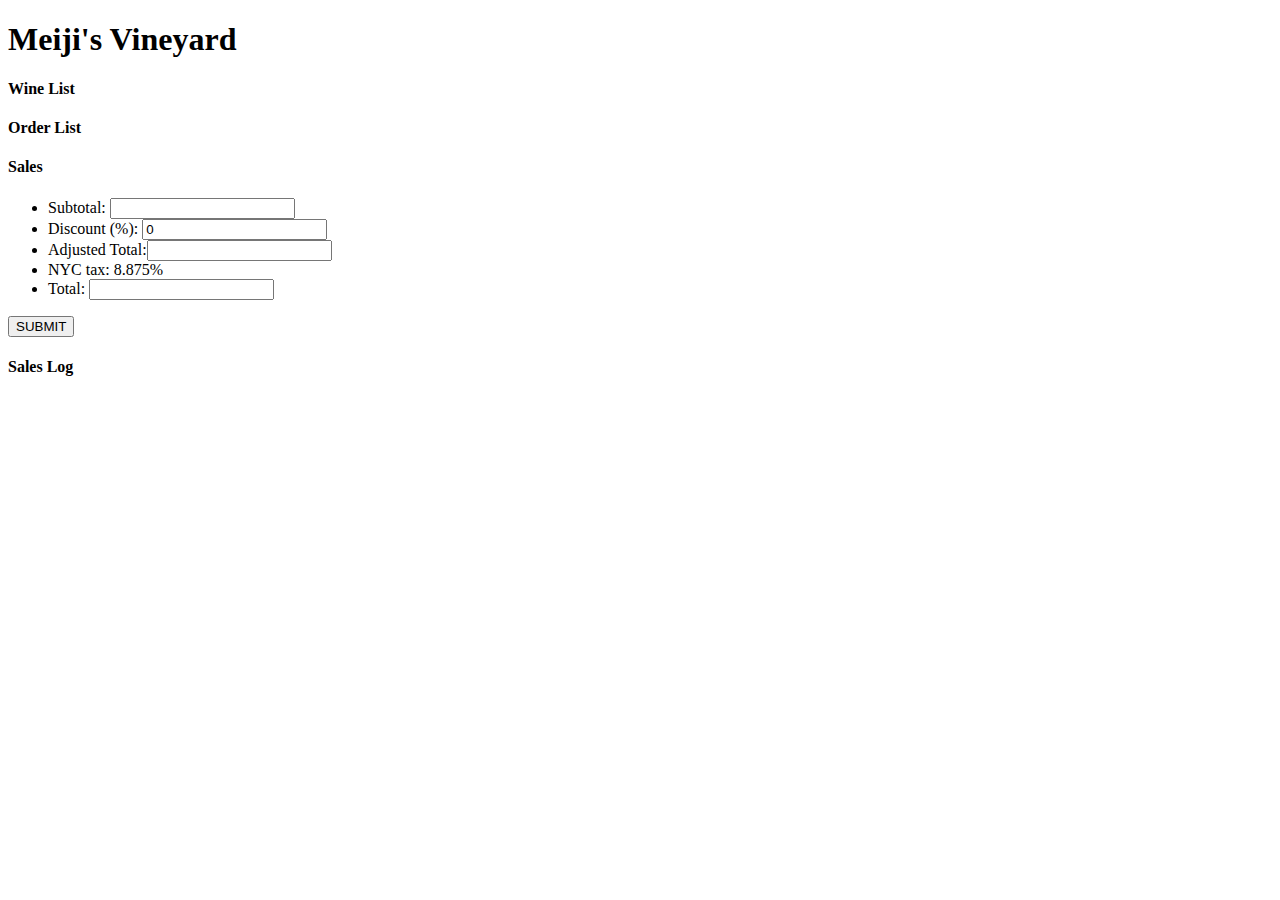
==== POS-project/index.html @ c611f80c "moved from GA-Projects1 folder to .io" ====
<!doctype html>
<html>
<head>
<link rel="stylesheet" href="/stylesheets/sal.css">
<title>Sal's </title>
</head>

<body>
  <header>
  <h1>Meiji's Vineyard</h1>
  </header>

<main class='container'>
  <div class='column1'>
  <h4>Wine List</h4>


    <div class='menu-container'>
      <ul id='wine-types' class="row clearfix">

        <!-- types go here -->
      </ul>
    </div>
  </div>

  <div class='column2'>
    <div id='order-list'>
      <h4>Order List</h4>


       <!-- List of ordered items. -->

    </div>
    <section class='reciept'>
      <h4>Sales</h4>

      <ul class='costul'>
        <li class='cost' id= 'subtotal'> Subtotal: <input id='subtotal2'></li>
        <li class='cost' id= 'discount-rate'> Discount (%): <input id=discount-rate2 value = 0 placeholder = "enter discount %"></input></li>
        <li class='cost' id=totalAfterDiscount>Adjusted Total:<input id=discountedTotal></li>
        <li class='cost' id= 'tax-rate'>NYC tax: 8.875%</li>
        <li class='cost' id= 'grand-total'>Total: <input id='grand-total2'></li>
      </ul>
    </section>
    <div>
      <button id="submit-order" class="button">SUBMIT</button>
    </div>
  </div>
  </main>

  <footer id="sales-summary">
    <h4>Sales Log</h4>
    <ul class='sales' id='sales-list'>
  </footer>

  <script src="/script/jquery-2.1.4.js"></script>
  <script type="text/javascript" src='/script/sal.js'></script>
</body>

</html>
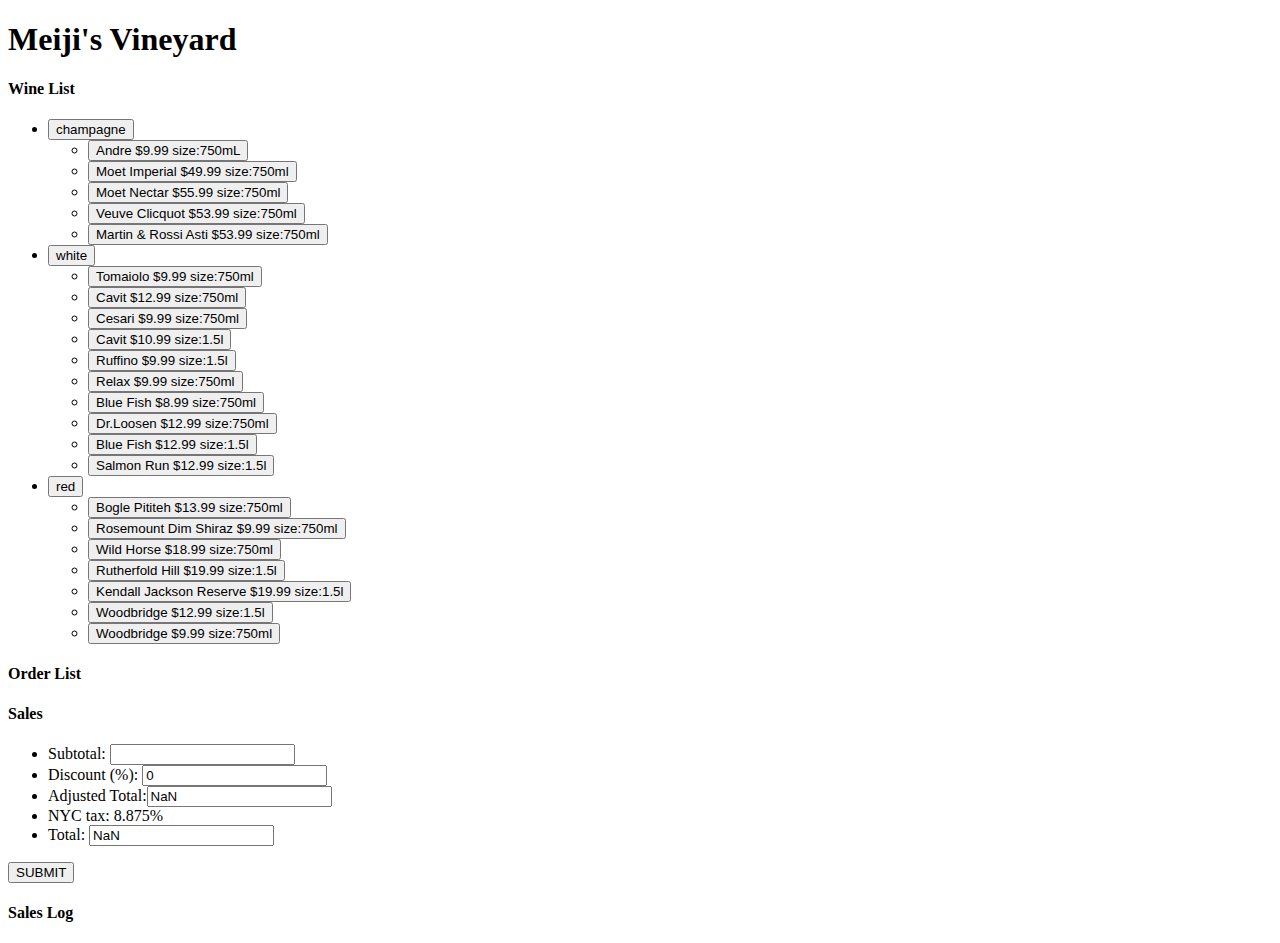
==== commit 358dfaa8: "link files in github-take2" ====
--- a/POS-project/index.html
+++ b/POS-project/index.html
@@ -1,7 +1,7 @@
 <!doctype html>
 <html>
 <head>
-<link rel="stylesheet" href="/stylesheets/sal.css">
+<link rel="stylesheet" href="./POS-project/stylesheets/sal.css">
 <title>Sal's </title>
 </head>
 
@@ -53,8 +53,8 @@
     <ul class='sales' id='sales-list'>
   </footer>
 
-  <script src="/script/jquery-2.1.4.js"></script>
-  <script type="text/javascript" src='/script/sal.js'></script>
+  <script src="jquery-2.1.4.js"></script>
+  <script type="text/javascript" src= 'sal.js'></script>
 </body>
 
 </html>
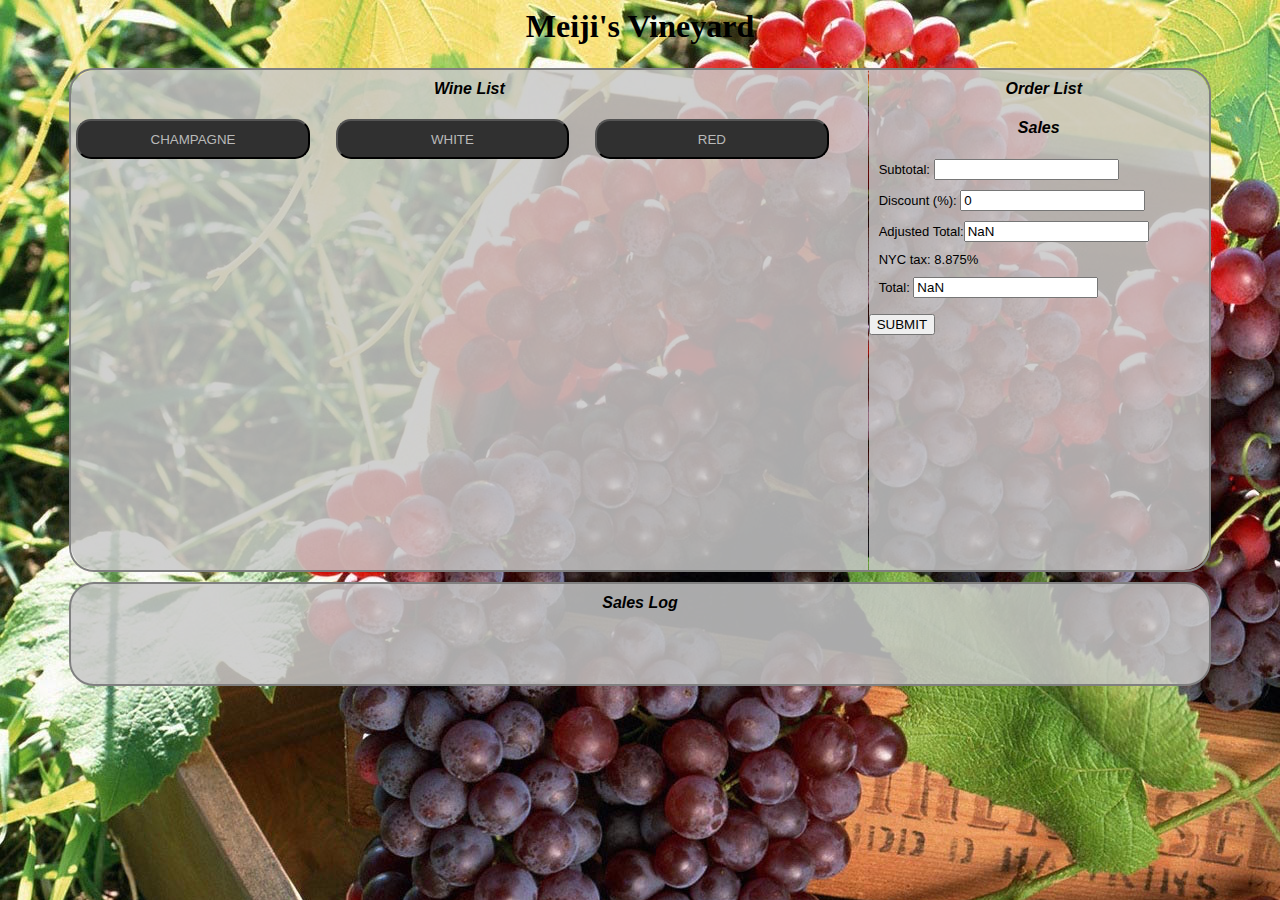
==== commit 07f933e3: "github link files - take3" ====
--- a/POS-project/index.html
+++ b/POS-project/index.html
@@ -1,7 +1,7 @@
 <!doctype html>
 <html>
 <head>
-<link rel="stylesheet" href="./POS-project/stylesheets/sal.css">
+<link rel="stylesheet" href="sal.css">
 <title>Sal's </title>
 </head>
 
--- a/POS-project/sal.css
+++ b/POS-project/sal.css
@@ -0,0 +1,178 @@
+body{
+  background-image: url('1030_grapes.jpg');
+}
+
+.container{
+  width: 90%;
+  height:500px;
+  margin: auto;
+  border: solid gray 2px;
+  border-radius: 25px;
+}
+header{
+  text-align: center;
+  padding:0;
+  height: 60px;
+}
+footer{
+  width: 90%;
+  height:100px;
+  margin: auto;
+  margin-top: 10px;
+  border: solid gray 2px;
+  border-radius: 25px;
+  background-color: rgba(200, 200, 200, 0.85);
+  overflow: auto;
+}
+.purchase{
+  float:left;
+  margin-top: 0px;
+  margin-bottom: 8px;
+}
+h1{
+  padding-bottom: 10px;
+  font-family:cursive;
+  margin-top: 0px;
+}
+.column1{
+  width:70%;
+  height:100%;
+  float:left;
+  background-color: rgba(200, 200, 200, 0.85);
+  border-top-left-radius: 25px;
+  border-bottom-left-radius: 25px;
+  overflow: auto;
+}
+.column2{
+  width: 29.9%;
+  height: 100%;
+  float:right;
+  background-color: rgba(200, 200, 200, 0.85);
+  border-top-right-radius: 25px;
+  border-bottom-right-radius: 25px;
+  overflow:auto;
+}
+
+h4{
+  text-align: center;
+  font-style: italic;
+  font-family: sans-serif;
+  margin-top: 10px;
+}
+ul{
+  list-style-type: none;
+  padding: 0px;
+}
+
+.brand-name{
+  width: 80%;
+  border-radius: 15px;
+  margin:auto;
+  margin-top: 10px;
+  padding:5px;
+  background-color: white;
+}
+
+.eachBrand-li{
+margin: auto;
+}
+#red-brands{
+  display: none;
+  margin:auto;
+}
+
+#white-brands{
+  display: none;
+  margin:auto;
+}
+
+#champagne-brands{
+  display: none;
+  margin:auto;
+}
+
+ul#wine-types{
+  margin: 5px;
+}
+
+.clearfix:after {
+     visibility: hidden;
+     display: block;
+     font-size: 0;
+     content: " ";
+     clear: both;
+     height: 0;
+     }
+.clearfix { display: inline-block; }
+/* start commented backslash hack \*/
+* html .clearfix { height: 1%; }
+.clearfix { display: block; }
+/* close commented backslash hack */
+
+.champagne-li{
+  width: 33%;
+  left:0px;
+  margin:auto;
+  float:left;
+}
+
+.red-li{
+  width: 33%;
+  left:0px;
+  margin:auto;
+  float:left;
+}
+
+.white-li{
+  width: 33%;
+  left:0px;
+  margin:auto;
+  float:left;
+}
+
+
+button.red{
+  margin: auto;
+  height: 40px;
+  width: 90%;
+  text-transform: uppercase;
+  background-color: #303030;
+  color:#b9b9b9;
+  border-radius: 15px;
+}
+
+button.white{
+  margin: auto;
+  height: 40px;
+  width: 90%;
+  text-transform: uppercase;
+  background-color: #303030;
+  color:#b9b9b9;
+  border-radius: 15px;
+}
+
+button.champagne{
+  margin: auto;
+  height: 40px;
+  width: 90%;
+  text-transform: uppercase;
+  background-color: #303030;
+  color:#b9b9b9;
+  border-radius: 15px;
+}
+
+#order-list{
+  margin-left: 10px;
+}
+span{
+  margin-bottom: 10px;
+  font-size: 12px;
+  font-family: sans-serif;
+}
+.cost{
+  margin-top: 10px;
+  margin-left: 10px;
+  font-size: 13px;
+  font-family: sans-serif;
+  width: 90%;
+}
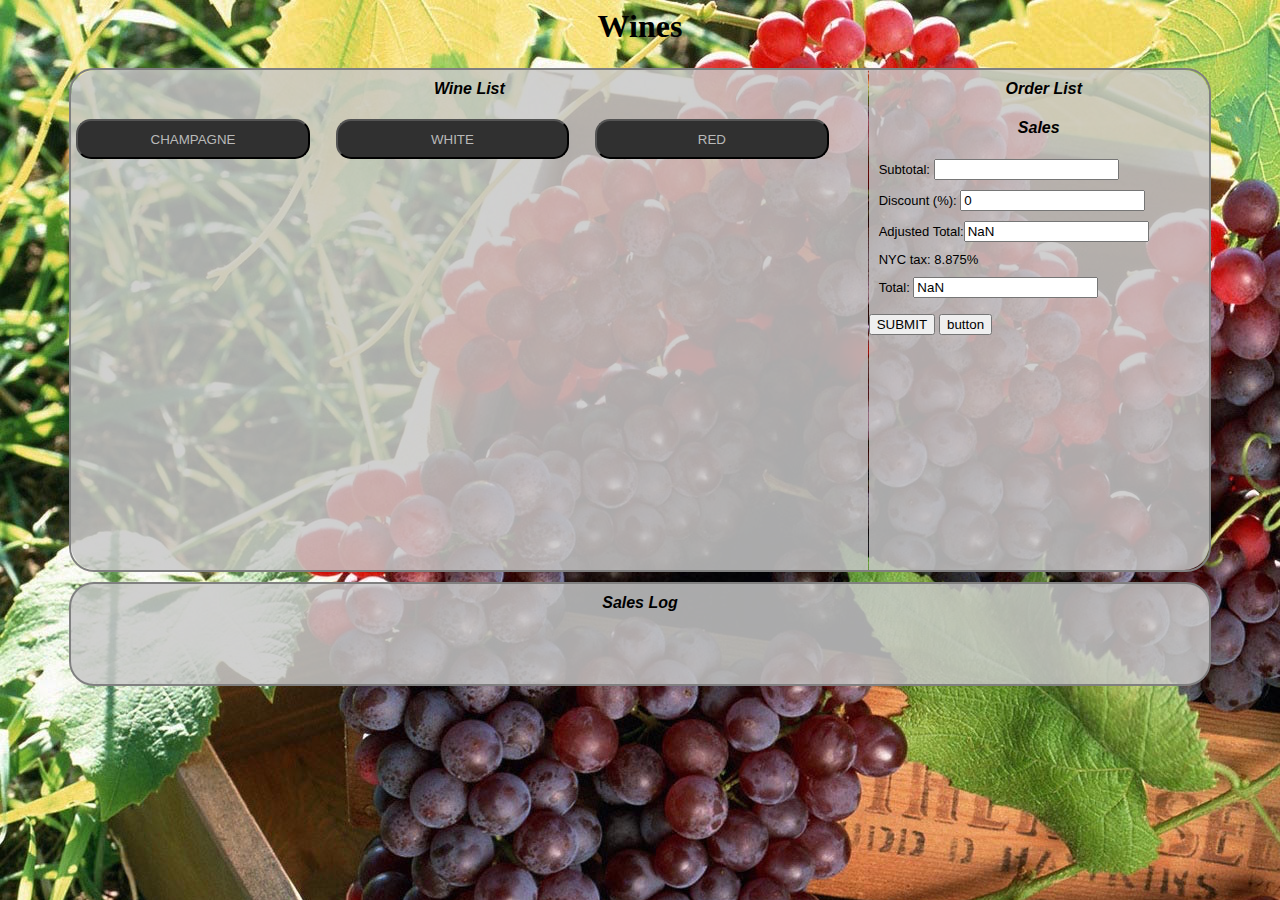
==== commit 7845247a: "updated page name" ====
--- a/POS-project/index.html
+++ b/POS-project/index.html
@@ -2,12 +2,12 @@
 <html>
 <head>
 <link rel="stylesheet" href="sal.css">
-<title>Sal's </title>
+<title>Wines </title>
 </head>
 
 <body>
   <header>
-  <h1>Meiji's Vineyard</h1>
+  <h1>Wines</h1>
   </header>
 
 <main class='container'>
@@ -44,6 +44,7 @@
     </section>
     <div>
       <button id="submit-order" class="button">SUBMIT</button>
+      <button class = 'order-button' id='order-button-1'>button</button>
     </div>
   </div>
   </main>
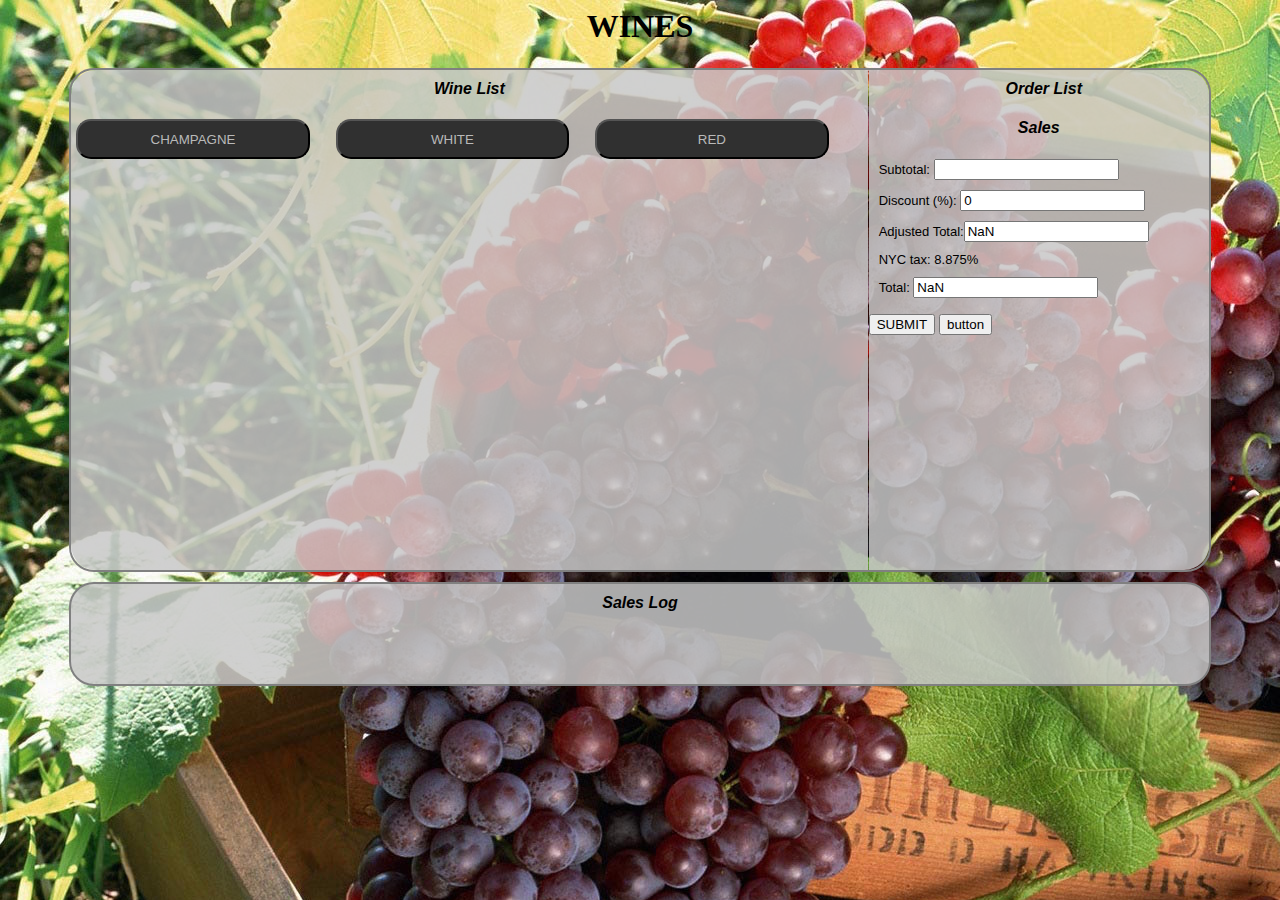
==== commit a057d19f: "updated page name" ====
--- a/POS-project/index.html
+++ b/POS-project/index.html
@@ -2,12 +2,12 @@
 <html>
 <head>
 <link rel="stylesheet" href="sal.css">
-<title>Wines </title>
+<title> Wines </title>
 </head>
 
 <body>
   <header>
-  <h1>Wines</h1>
+  <h1>WINES</h1>
   </header>
 
 <main class='container'>
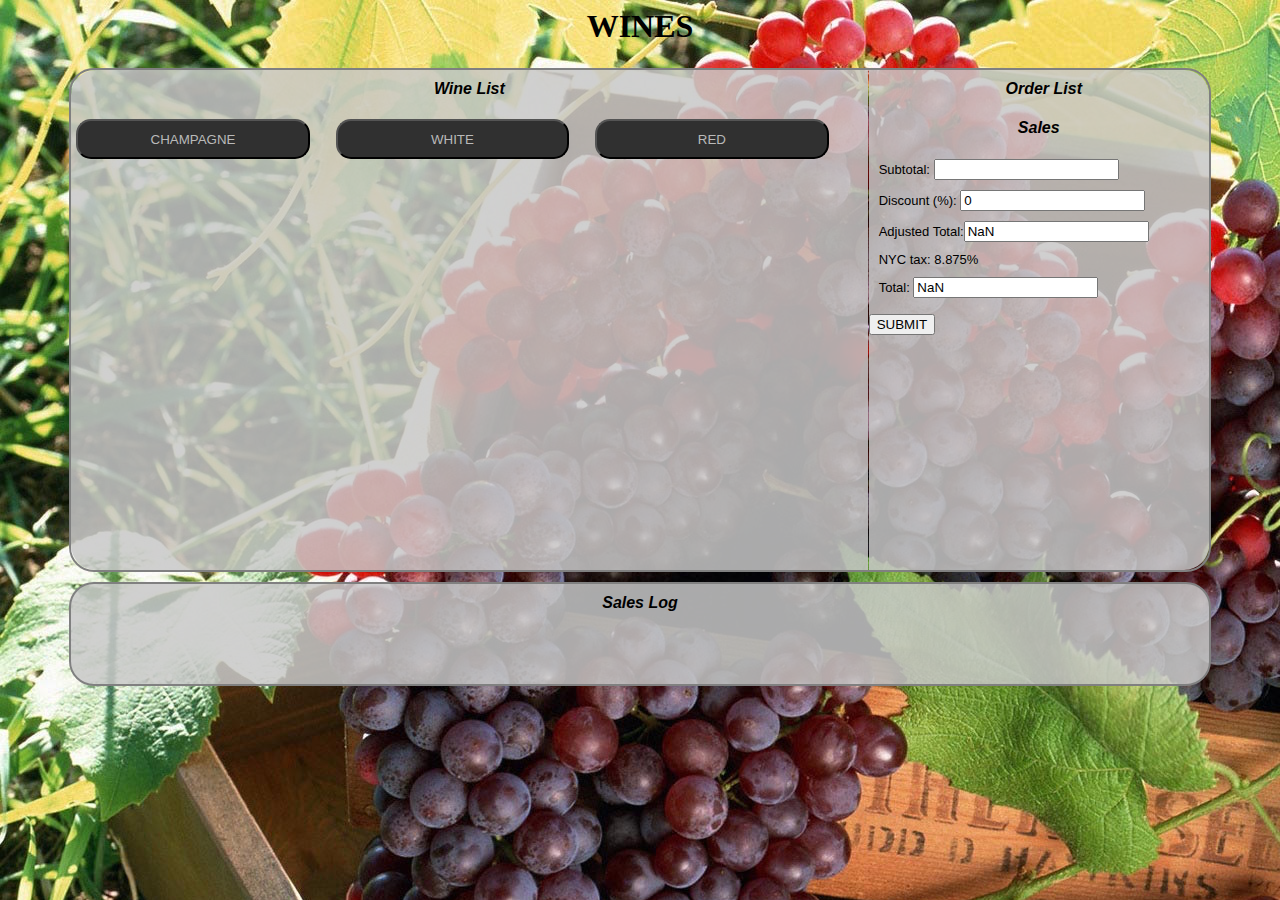
==== commit a69eb07c: "updated submit button" ====
--- a/POS-project/index.html
+++ b/POS-project/index.html
@@ -44,7 +44,6 @@
     </section>
     <div>
       <button id="submit-order" class="button">SUBMIT</button>
-      <button class = 'order-button' id='order-button-1'>button</button>
     </div>
   </div>
   </main>
